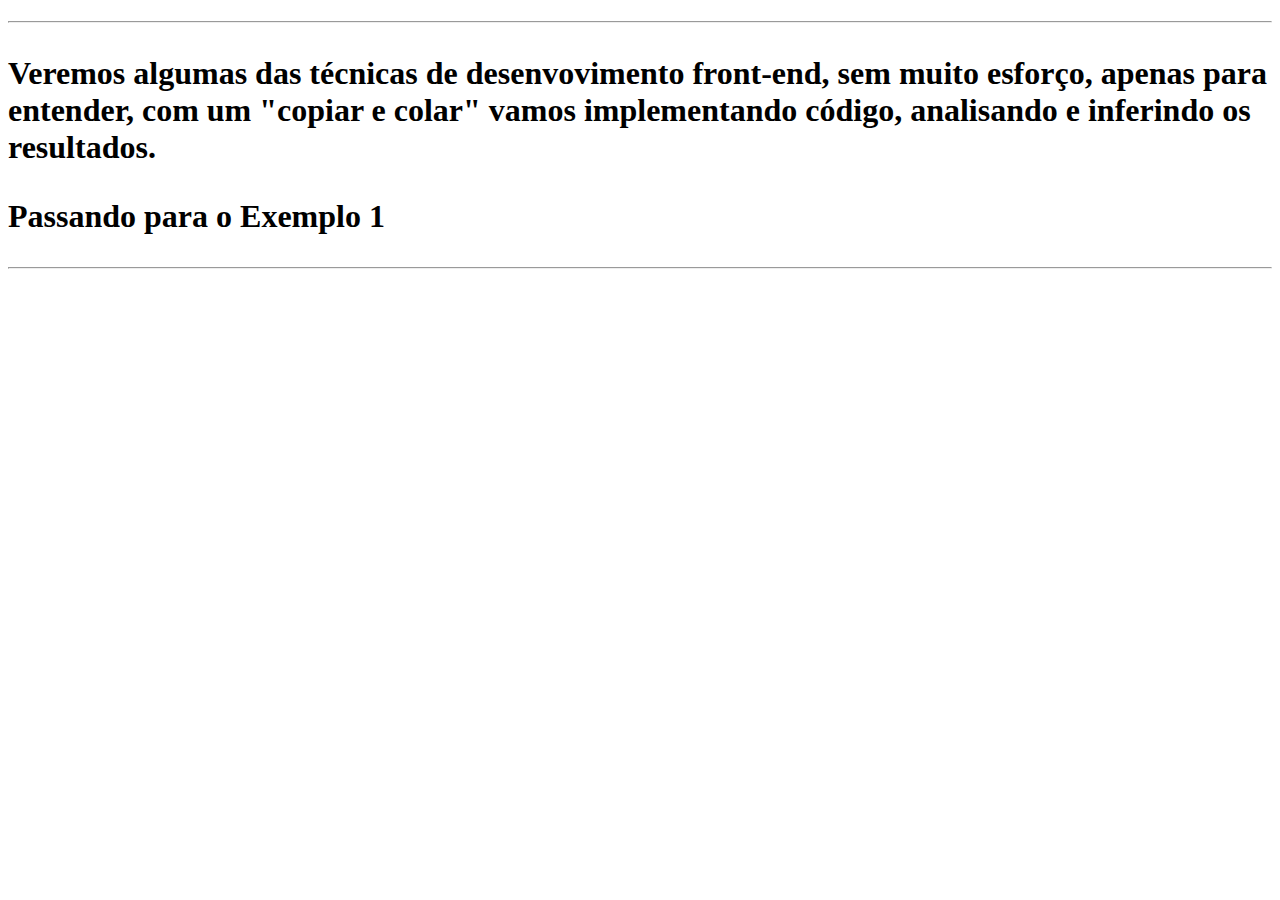
==== index.html @ 8207eaaf "fazendo mudanças" ====
<!DOCTYPE html>
<html lang="pt-br">
<head>
    <meta charset="UTF-8">
    <meta name="viewport" content="width=device-width, initial-scale=1.0">
    <title>Document</title>
</head>
<body>
    <h1>
        <title>Treinando HTML com o curso introdutório da Digital Innovation one de HTML5 e CSS3</title>
        <hr>
    <p>Veremos algumas das técnicas de desenvovimento front-end, sem muito esforço, apenas para entender, com um "copiar e colar" vamos implementando código, analisando e inferindo os resultados.</p>
    <p>Passando para o Exemplo 1</p>
        <hr>
</h1>
</body>
</html>
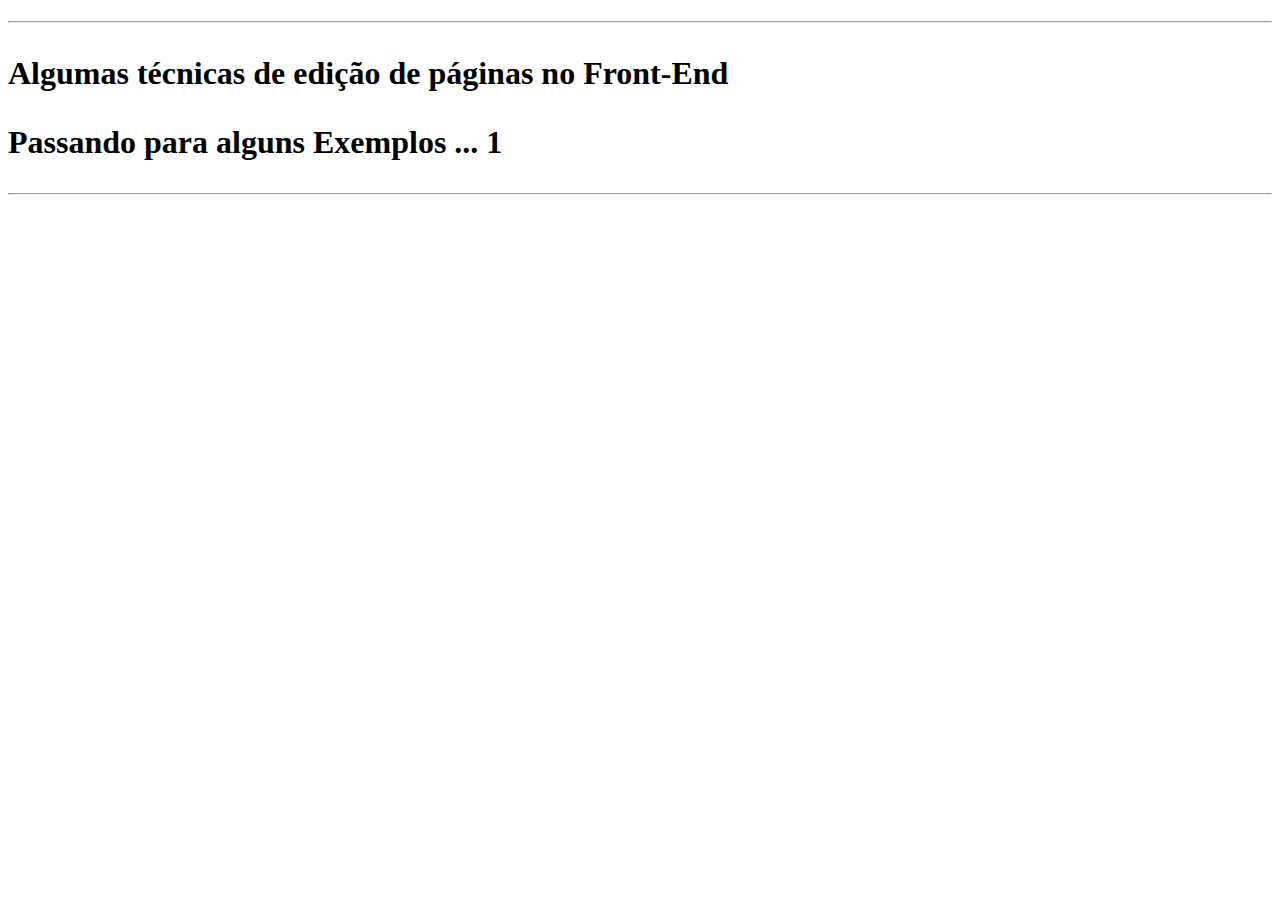
==== commit 4cd33584: "nova versão" ====
--- a/index.html
+++ b/index.html
@@ -3,14 +3,14 @@
 <head>
     <meta charset="UTF-8">
     <meta name="viewport" content="width=device-width, initial-scale=1.0">
-    <title>Document</title>
+    <title>Olá Mundo!</title>
 </head>
 <body>
     <h1>
         <title>Treinando HTML com o curso introdutório da Digital Innovation one de HTML5 e CSS3</title>
         <hr>
-    <p>Veremos algumas das técnicas de desenvovimento front-end, sem muito esforço, apenas para entender, com um "copiar e colar" vamos implementando código, analisando e inferindo os resultados.</p>
-    <p>Passando para o Exemplo 1</p>
+    <p>Algumas técnicas de edição de páginas no Front-End</p>
+    <p>Passando para alguns Exemplos ... 1</p>
         <hr>
 </h1>
 </body>
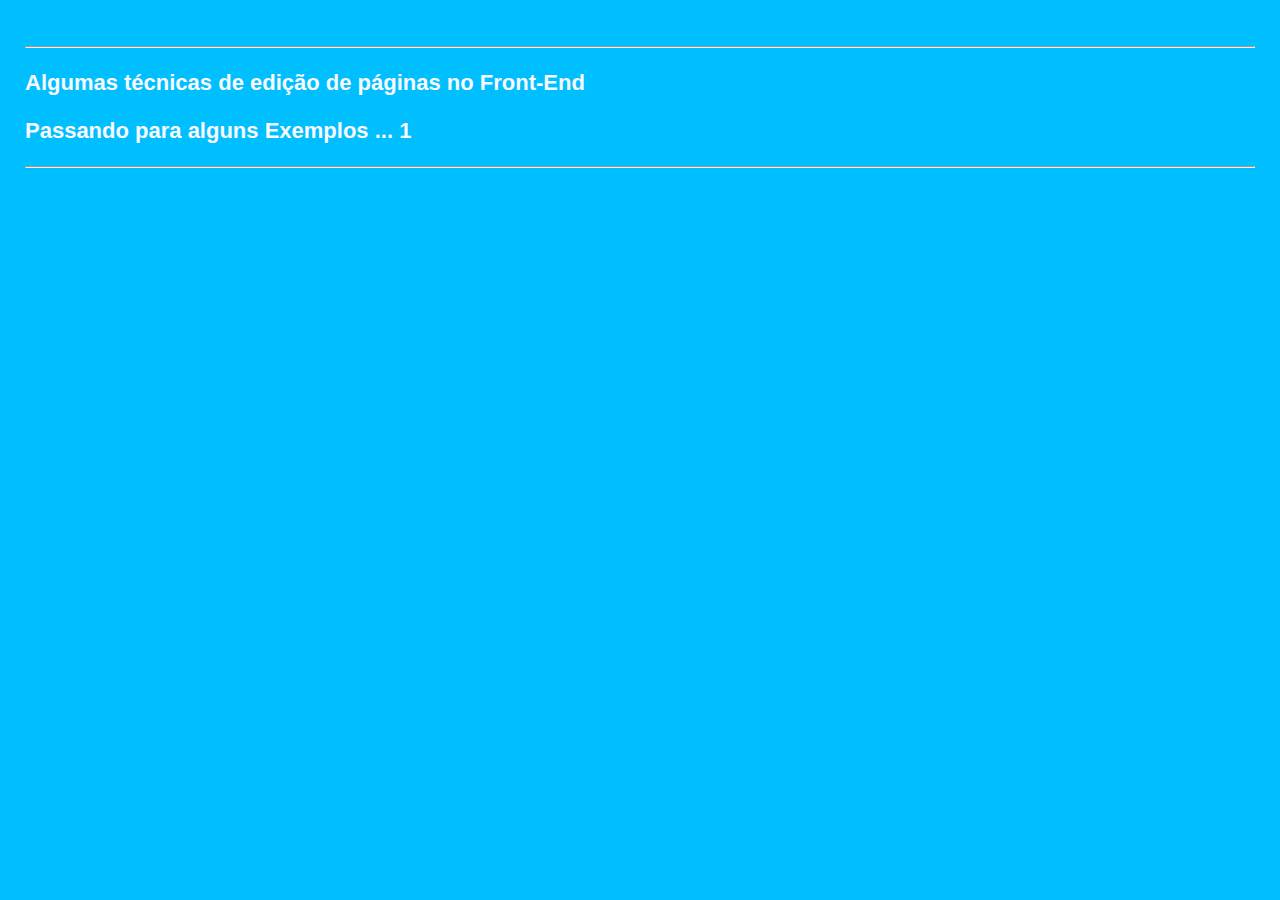
==== commit b17d5a6f: "atualizando código" ====
--- a/index.html
+++ b/index.html
@@ -3,15 +3,18 @@
 <head>
     <meta charset="UTF-8">
     <meta name="viewport" content="width=device-width, initial-scale=1.0">
+    <link rel="stylesheet" type="text/css" href="style.css" media="screen" />
     <title>Olá Mundo!</title>
 </head>
 <body>
+    <div class="box">
     <h1>
         <title>Treinando HTML com o curso introdutório da Digital Innovation one de HTML5 e CSS3</title>
         <hr>
     <p>Algumas técnicas de edição de páginas no Front-End</p>
     <p>Passando para alguns Exemplos ... 1</p>
         <hr>
+    </div>
 </h1>
 </body>
 </html>--- a/style.css
+++ b/style.css
@@ -0,0 +1,67 @@
+/* html, body, div, span, applet, object, iframe,
+h1, h2, h3, h4, h5, h6, p, blockquote, pre,
+a, abbr, acronym, address, big, cite, code,
+del, dfn, em, img, ins, kbd, q, s, samp,
+small, strike, strong, sub, sup, tt, var,
+b, u, i, center,
+dl, dt, dd, ol, ul, li,
+fieldset, form, label, legend,
+table, caption, tbody, tfoot, thead, tr, th, td,
+article, aside, canvas, details, embed, 
+figure, figcaption, footer, header, hgroup, 
+menu, nav, output, ruby, section, summary,
+time, mark, audio, video {
+    margin: 0;
+    padding: 0;
+    border: 0;
+    font-size: 100%;
+    font: inherit;
+    vertical-align: baseline;
+}
+/* HTML5 display-role reset for older browsers */
+/*article, aside, details, figcaption, figure, 
+footer, header, hgroup, menu, nav, section {
+    display: block;
+}
+body {
+    line-height: 1;
+}
+ol, ul {
+    list-style: none;
+}
+blockquote, q {
+    quotes: none;
+}
+blockquote:before, blockquote:after,
+q:before, q:after {
+    content: '';
+    content: none;
+}
+table {
+    border-collapse: collapse;
+    border-spacing: 0;
+}
+*/
+
+body {
+    margin: 20px;
+    padding: 5px;
+    border: 2px;
+    font-size: 100%;
+    font: inherit;
+    vertical-align: baseline;
+    background-color: deepskyblue;
+    color: ghostwhite;
+}
+
+.class box {
+    margin: 20px 20px 20px 20px;
+    display: block;
+    border-style: none;
+    background-color: blueviolet;
+}
+
+p {
+    font-family: 'Lucida Sans', 'Lucida Sans Regular', 'Lucida Grande', 'Lucida Sans Unicode', Geneva, Verdana, sans-serif;
+    font-size: 22px;
+}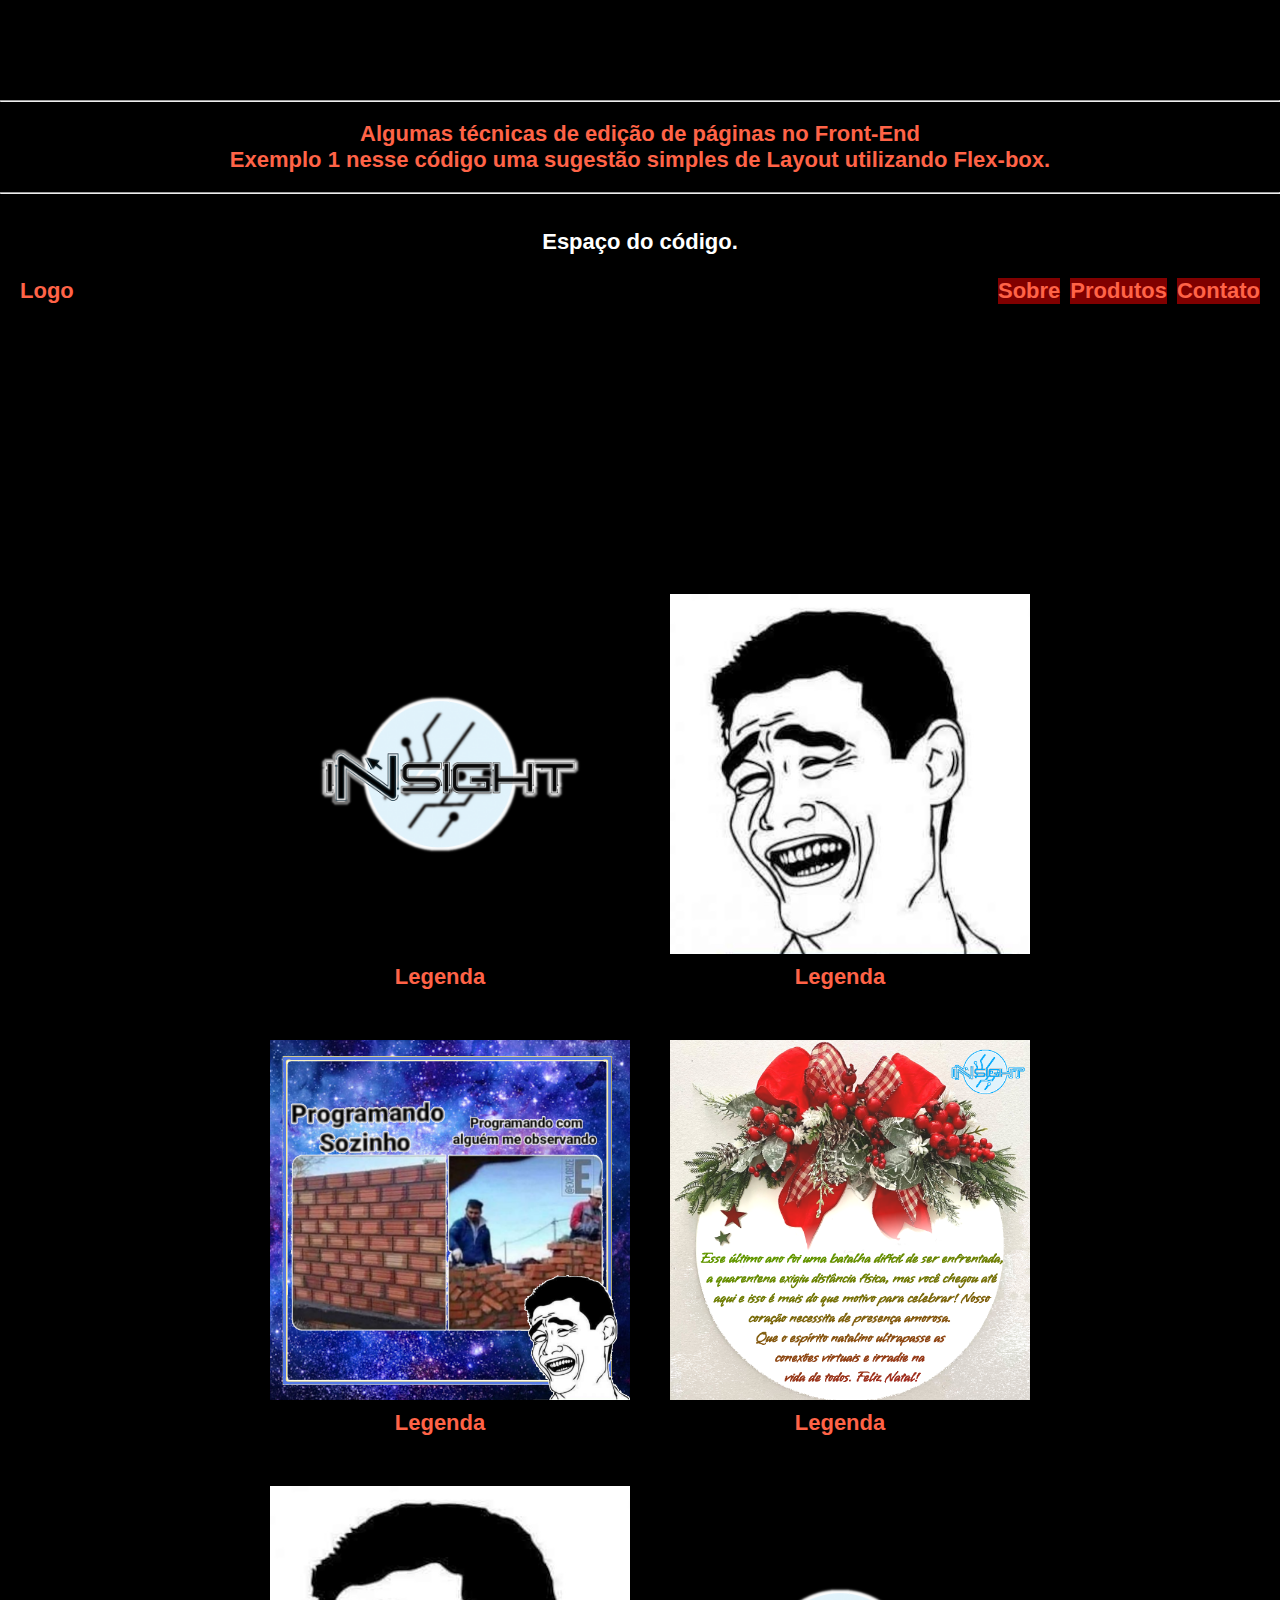
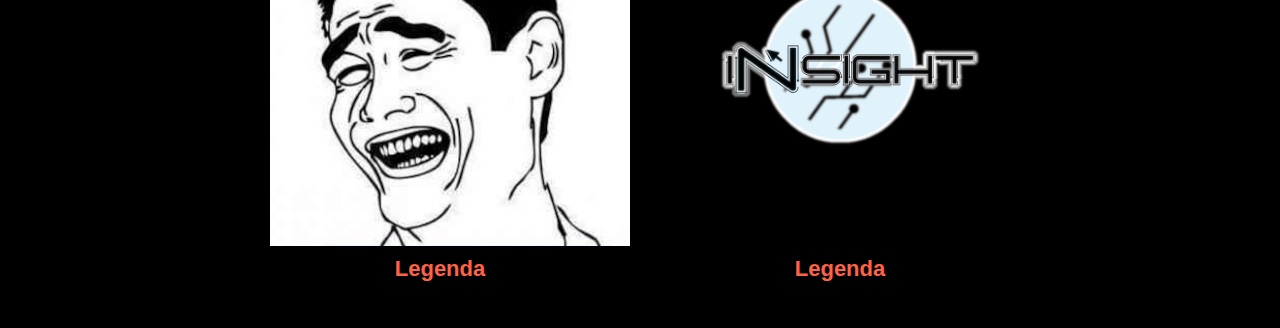
==== commit 77447ad7: "atualizando código" ====
--- a/index.html
+++ b/index.html
@@ -7,14 +7,45 @@
     <title>Olá Mundo!</title>
 </head>
 <body>
-    <div class="box">
-    <h1>
-        <title>Treinando HTML com o curso introdutório da Digital Innovation one de HTML5 e CSS3</title>
+    <div class="box"></div>
+<h1>
+    <div>
+        <title>Treinando HTML5 e CSS3</title>
         <hr>
-    <p>Algumas técnicas de edição de páginas no Front-End</p>
-    <p>Passando para alguns Exemplos ... 1</p>
+            <p>Algumas técnicas de edição de páginas no Front-End</p>
+            <p>Exemplo 1 nesse código uma sugestão simples de Layout utilizando Flex-box. </p>
         <hr>
     </div>
+    <div>
+        <spam id="block">
+            <p2>Espaço do código.</p2>
+            <header class="header">
+                        <a href="">Logo</a>
+                <nav>
+                    <ul class="menu">
+                        <li><a href="">Sobre</a></li>
+                        <li><a href="">Produtos</a></li>
+                        <li><a href="">Contato</a></li>
+                    </ul>
+                </nav>
+            </header>
+
+            <h1>Section Flex-Box</h1>
+
+            <section class="flex">
+                <div><img src="avatar2.png"><p>Legenda</p></div>
+                <div><img src="fdcb59640bf3b2bda50e4991efe6ae75bc9cb0f4.jpeg"><p>Legenda</p></div>
+                <div><img src="memes_01.png"><p>Legenda</p></div>
+                <div><img src="natal_insight.png"><p>Legenda</p></div>
+                <div><img src="fdcb59640bf3b2bda50e4991efe6ae75bc9cb0f4.jpeg"><p>Legenda</p></div>
+                <div><img src="avatar2.png"><p>Legenda</p></div>
+            </section>
+
+        </spam>
+    </div>
 </h1>
+
+
+
 </body>
 </html>--- a/style.css
+++ b/style.css
@@ -43,15 +43,32 @@
 }
 */
 
-body {
-    margin: 20px;
-    padding: 5px;
+/*
+html {
+    line-height: 1.15;
+    -webkit-text-size-adjust: 100%;
+   }
+   header,
+   section,
+   main,
+   nav,
+   footer,
+   article,
+   figure,
+   hgroup {
+    display: block;
+    width: 100%;
+   };
+*/
+
+body, ul, li, p {
+    margin: 0px;
+    padding: 0px;
+    list-style-type: none;
     border: 2px;
-    font-size: 100%;
-    font: inherit;
-    vertical-align: baseline;
-    background-color: deepskyblue;
-    color: ghostwhite;
+    font-size: 1.2rem;
+    font-family: Arial, Helvetica, sans-serif;
+    background-color: #000;
 }
 
 .class box {
@@ -61,7 +78,61 @@
     background-color: blueviolet;
 }
 
-p {
+p,a {
     font-family: 'Lucida Sans', 'Lucida Sans Regular', 'Lucida Grande', 'Lucida Sans Unicode', Geneva, Verdana, sans-serif;
     font-size: 22px;
+    color: tomato;
+    text-decoration: none;
+    
+}
+
+h1 {
+    text-align:center;
+    margin-top: 100px;
+}
+
+p2 {
+    font-family: 'Lucida Sans', 'Lucida Sans Regular', 'Lucida Grande', 'Lucida Sans Unicode', Geneva, Verdana, sans-serif;
+    font-size: 22px;
+    color: white;
+    
+}
+img {
+    max-width: 100%;
+    display: block;
+    padding: 10px;
+    background-color: #000;
+}
+
+.header {
+    display: flex;
+    flex-wrap: wrap;
+    justify-content: space-between;
+    padding: 20px;
+    align-items: center;
+}
+
+.menu {
+    display: flex;
+}
+
+.menu li {
+    margin-left: 10px;
+}
+
+.menu li a {
+    display: block;
+    padding: 10 px;
+    background-color: maroon;
+}
+.flex {
+    display: flex;
+    flex-wrap: wrap;
+    max-width: 800px;
+    margin: 0 auto;
+}
+
+.flex > div {
+    flex: 1 1 300px;
+    margin: 20px;
 }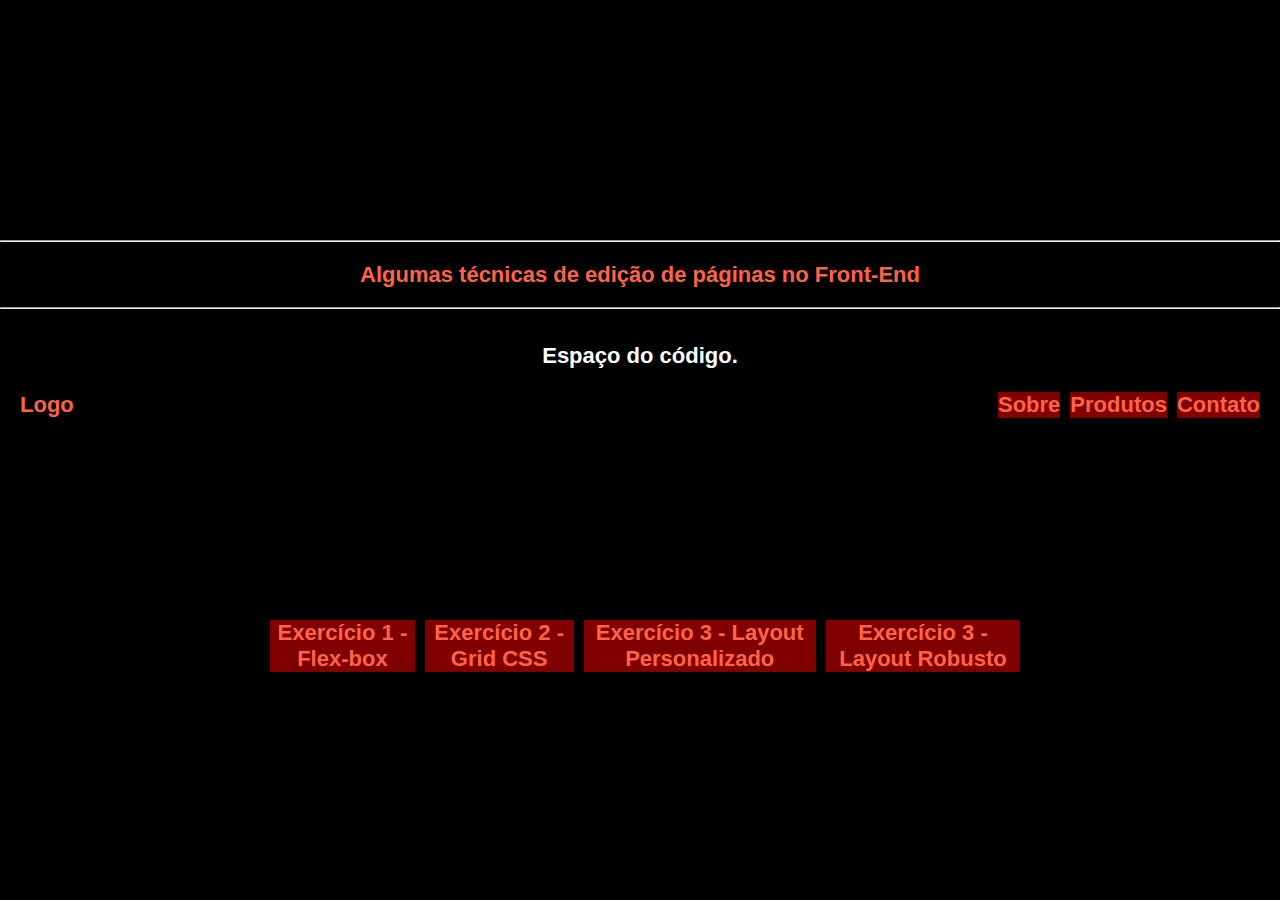
==== commit 04ad337a: "atualizando css" ====
--- a/index.html
+++ b/index.html
@@ -3,21 +3,19 @@
 <head>
     <meta charset="UTF-8">
     <meta name="viewport" content="width=device-width, initial-scale=1.0">
-    <link rel="stylesheet" type="text/css" href="style.css" media="screen" />
+    <link rel="stylesheet" type="text/css" href="styles/style.css" media="screen" />
     <title>Olá Mundo!</title>
 </head>
 <body>
     <div class="box"></div>
 <h1>
     <div>
-        <title>Treinando HTML5 e CSS3</title>
+        <h1>Treinando HTML5 e CSS3</h1>
         <hr>
             <p>Algumas técnicas de edição de páginas no Front-End</p>
-            <p>Exemplo 1 nesse código uma sugestão simples de Layout utilizando Flex-box. </p>
         <hr>
     </div>
     <div>
-        <spam id="block">
             <p2>Espaço do código.</p2>
             <header class="header">
                         <a href="">Logo</a>
@@ -30,18 +28,17 @@
                 </nav>
             </header>
 
-            <h1>Section Flex-Box</h1>
+            <h2>Section Flex-Box</h2>
 
             <section class="flex">
-                <div><img src="avatar2.png"><p>Legenda</p></div>
-                <div><img src="fdcb59640bf3b2bda50e4991efe6ae75bc9cb0f4.jpeg"><p>Legenda</p></div>
-                <div><img src="memes_01.png"><p>Legenda</p></div>
-                <div><img src="natal_insight.png"><p>Legenda</p></div>
-                <div><img src="fdcb59640bf3b2bda50e4991efe6ae75bc9cb0f4.jpeg"><p>Legenda</p></div>
-                <div><img src="avatar2.png"><p>Legenda</p></div>
+                <div>
+                <ul class="sub-menu">
+                    <li><a href="exemplo_1.html">Exercício 1 - Flex-box</a></li>
+                    <li><a href="exemplo_2.html">Exercício 2 - Grid CSS</a></li>
+                    <li><a href="">Exercício 3 - Layout Personalizado</a></li>
+                    <li><a href="">Exercício 3 - Layout Robusto</a></li>
+                </ul></div>
             </section>
-
-        </spam>
     </div>
 </h1>
 
--- a/styles/style.css
+++ b/styles/style.css
@@ -0,0 +1,149 @@
+/* html, body, div, span, applet, object, iframe,
+h1, h2, h3, h4, h5, h6, p, blockquote, pre,
+a, abbr, acronym, address, big, cite, code,
+del, dfn, em, img, ins, kbd, q, s, samp,
+small, strike, strong, sub, sup, tt, var,
+b, u, i, center,
+dl, dt, dd, ol, ul, li,
+fieldset, form, label, legend,
+table, caption, tbody, tfoot, thead, tr, th, td,
+article, aside, canvas, details, embed, 
+figure, figcaption, footer, header, hgroup, 
+menu, nav, output, ruby, section, summary,
+time, mark, audio, video {
+    margin: 0;
+    padding: 0;
+    border: 0;
+    font-size: 100%;
+    font: inherit;
+    vertical-align: baseline;
+}
+/* HTML5 display-role reset for older browsers */
+/*article, aside, details, figcaption, figure, 
+footer, header, hgroup, menu, nav, section {
+    display: block;
+}
+body {
+    line-height: 1;
+}
+ol, ul {
+    list-style: none;
+}
+blockquote, q {
+    quotes: none;
+}
+blockquote:before, blockquote:after,
+q:before, q:after {
+    content: '';
+    content: none;
+}
+table {
+    border-collapse: collapse;
+    border-spacing: 0;
+}
+*/
+
+/*
+html {
+    line-height: 1.15;
+    -webkit-text-size-adjust: 100%;
+   }
+   header,
+   section,
+   main,
+   nav,
+   footer,
+   article,
+   figure,
+   hgroup {
+    display: block;
+    width: 100%;
+   };
+*/
+
+body, ul, li, p {
+    margin: 0px;
+    padding: 0px;
+    list-style-type: none;
+    border: 2px;
+    font-size: 1.2rem;
+    font-family: Arial, Helvetica, sans-serif;
+    background-color: #000;
+}
+
+.class box {
+    margin: 20px 20px 20px 20px;
+    display: block;
+    border-style: none;
+    background-color: blueviolet;
+}
+
+p,a {
+    font-family: 'Lucida Sans', 'Lucida Sans Regular', 'Lucida Grande', 'Lucida Sans Unicode', Geneva, Verdana, sans-serif;
+    font-size: 22px;
+    color: tomato;
+    text-decoration: none;
+    
+}
+
+h1 {
+    text-align:center;
+    margin-top: 100px;
+}
+
+p2 {
+    font-family: 'Lucida Sans', 'Lucida Sans Regular', 'Lucida Grande', 'Lucida Sans Unicode', Geneva, Verdana, sans-serif;
+    font-size: 22px;
+    color: white;
+    
+}
+img {
+    max-width: 100%;
+    display: block;
+    padding: 10px;
+    background-color: #000;
+}
+
+.header {
+    display: flex;
+    flex-wrap: wrap;
+    justify-content: space-between;
+    padding: 20px;
+    align-items: center;
+}
+
+.menu,.sub-menu {
+    display: flex;
+}
+
+.menu li {
+    margin-left: 10px;
+}
+
+.sub-menu li {
+    margin-left: 10px;
+}
+
+.menu li a {
+    display: block;
+    padding: 15 px;
+    background-color: maroon;
+}
+
+.sub-menu li a {
+    display: block;
+    padding: 15 px;
+    background-color: maroon;
+}
+
+.flex {
+    display: flex;
+    flex-wrap: wrap;
+    max-width: 800px;
+    margin: 0 auto;
+}
+
+.flex > div {
+    flex: 1 1 300px;
+    margin: 20px;
+}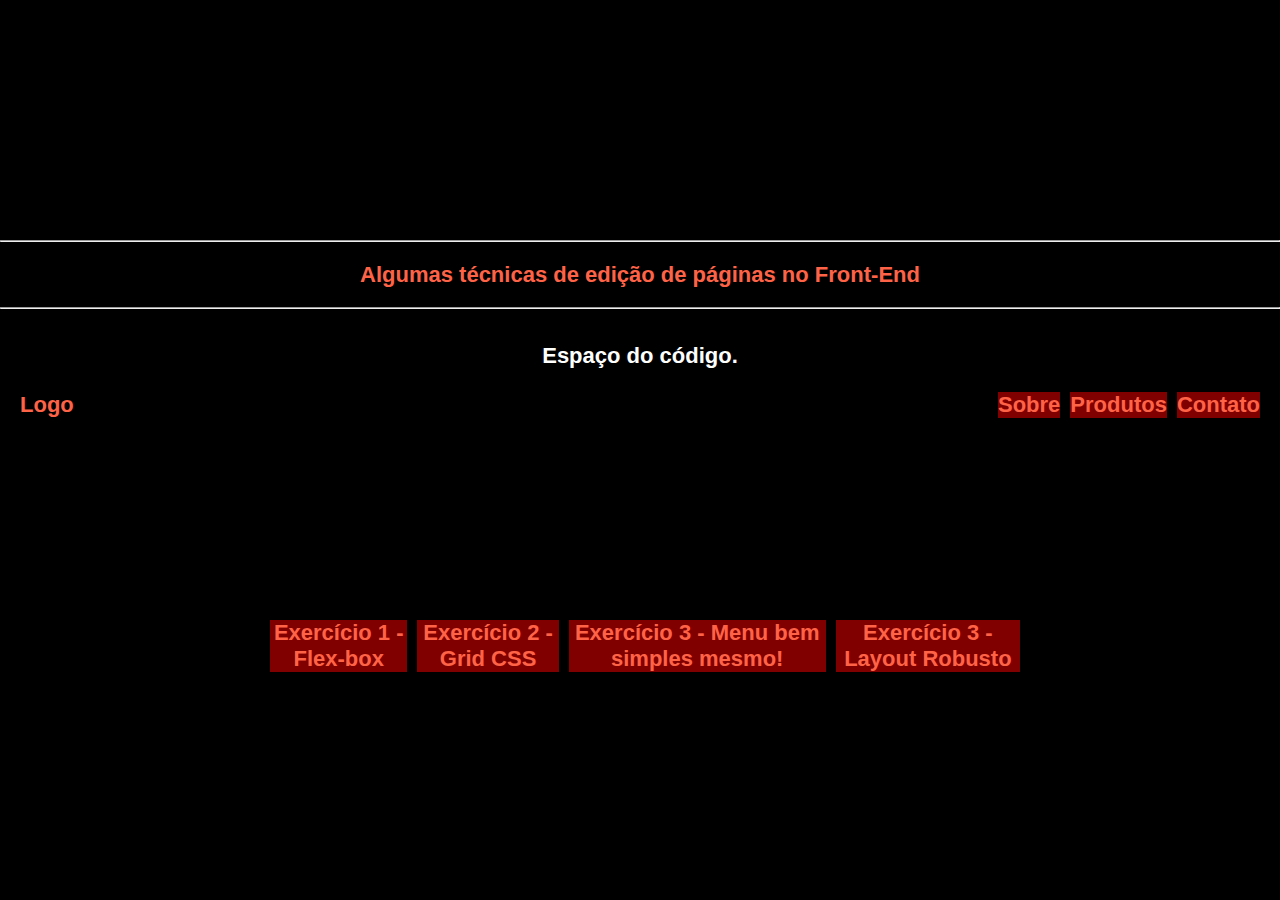
==== commit 26fd8bad: "adicionando pagina" ====
--- a/index.html
+++ b/index.html
@@ -35,7 +35,7 @@
                 <ul class="sub-menu">
                     <li><a href="exemplo_1.html">Exercício 1 - Flex-box</a></li>
                     <li><a href="exemplo_2.html">Exercício 2 - Grid CSS</a></li>
-                    <li><a href="">Exercício 3 - Layout Personalizado</a></li>
+                    <li><a href="exemplo_3.html">Exercício 3 - Menu bem simples mesmo!</a></li>
                     <li><a href="">Exercício 3 - Layout Robusto</a></li>
                 </ul></div>
             </section>
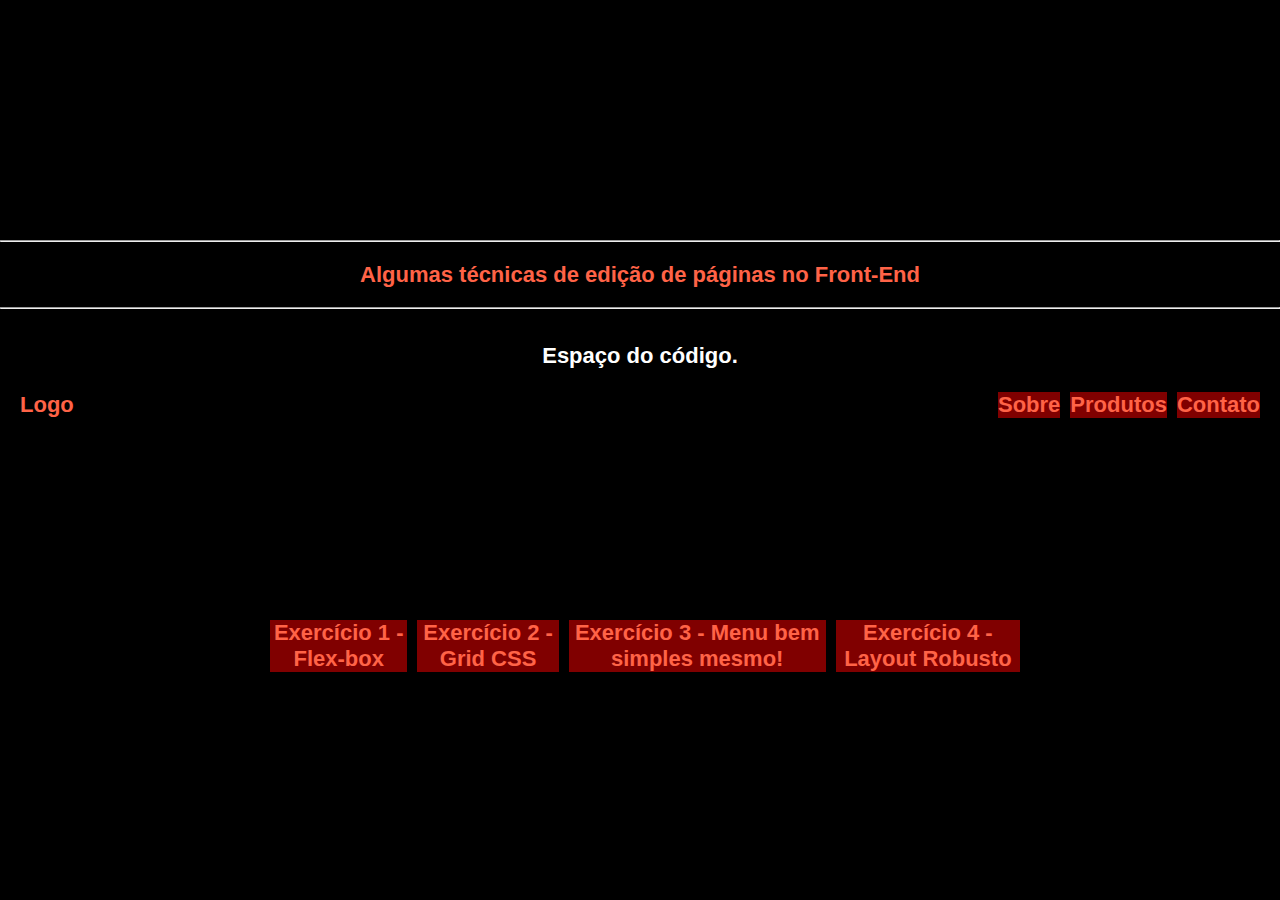
==== commit 79e3fc7f: "atualizando index" ====
--- a/index.html
+++ b/index.html
@@ -36,7 +36,7 @@
                     <li><a href="exemplo_1.html">Exercício 1 - Flex-box</a></li>
                     <li><a href="exemplo_2.html">Exercício 2 - Grid CSS</a></li>
                     <li><a href="exemplo_3.html">Exercício 3 - Menu bem simples mesmo!</a></li>
-                    <li><a href="">Exercício 3 - Layout Robusto</a></li>
+                    <li><a href="">Exercício 4 - Layout Robusto</a></li>
                 </ul></div>
             </section>
     </div>
